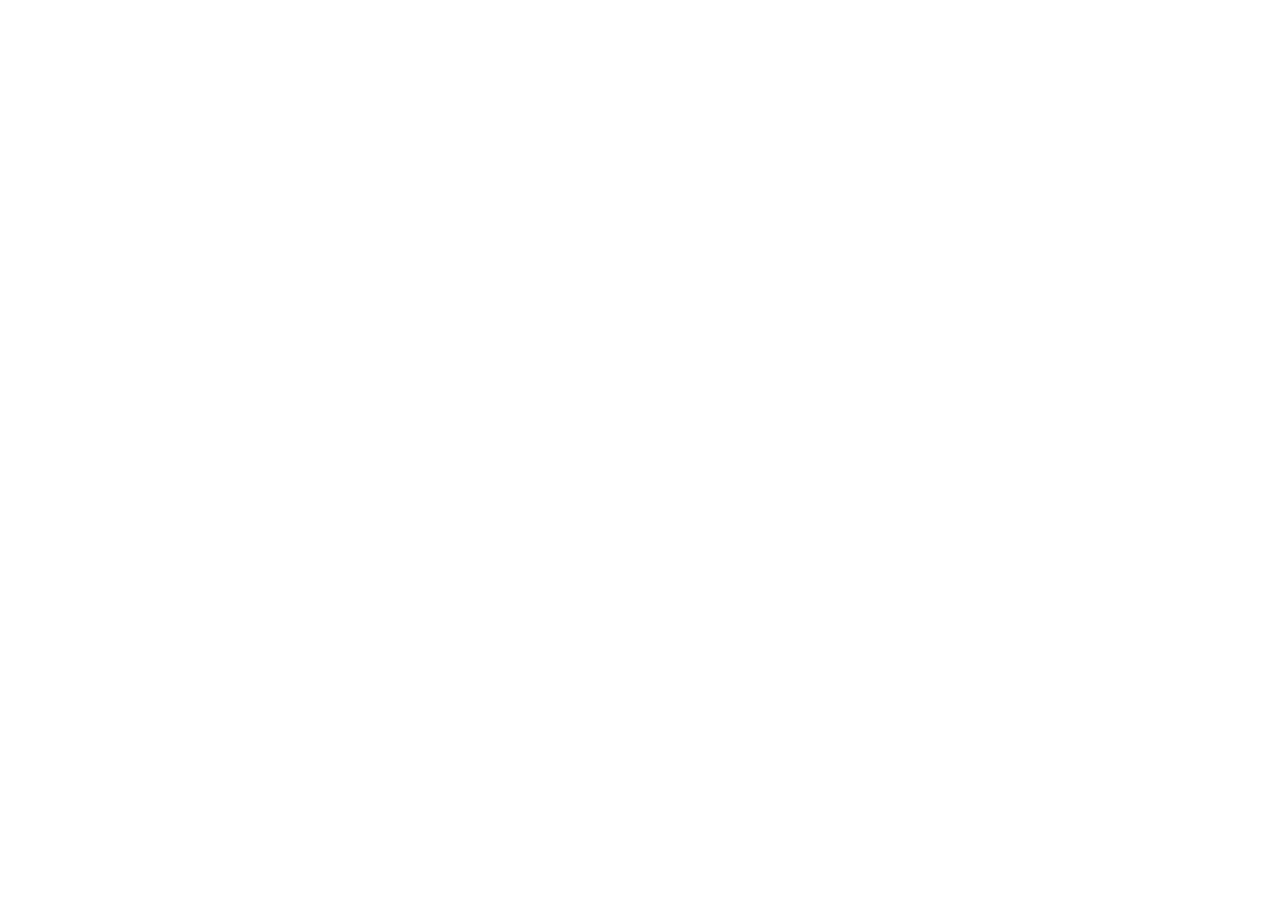
==== index.html @ e5e12758 "Add files via upload" ====
<!DOCTYPE html> <!-- Set your doctype, so the browser knows what coding language this is -->
<html lang="en"> <!-- tell the browser where the code is and what speaking language this is -->
  <head> <!-- Your document set up goes here -->
    <meta charset="UTF-8"> <!-- what character set are you using? -->
    <meta name="viewport" content="width=device-width, initial-scale=1.0"> <!-- setting up responsive design (see next week!) -->
    <title>183 Web Map</title> <!-- Call your map whatever title you want -->
    <link rel='stylesheet' href='https://api.mapbox.com/mapbox-gl-js/v3.15.0/mapbox-gl.css'>
<link rel="stylesheet" href="./style.css">
  </head> 
  <body> <!-- your page structure goes here -->
    <div id="map"></div>
    <script src='https://api.mapbox.com/mapbox-gl-js/v3.15.0/mapbox-gl.js'></script>
    <script src="./script.js"></script>
  </body>  
</html>
---- style.css ----
body {
  margin: 0;
  padding: 0;
}
#map {
  position: absolute;
  top: 0;
  bottom: 0;
  width: 100%;
}
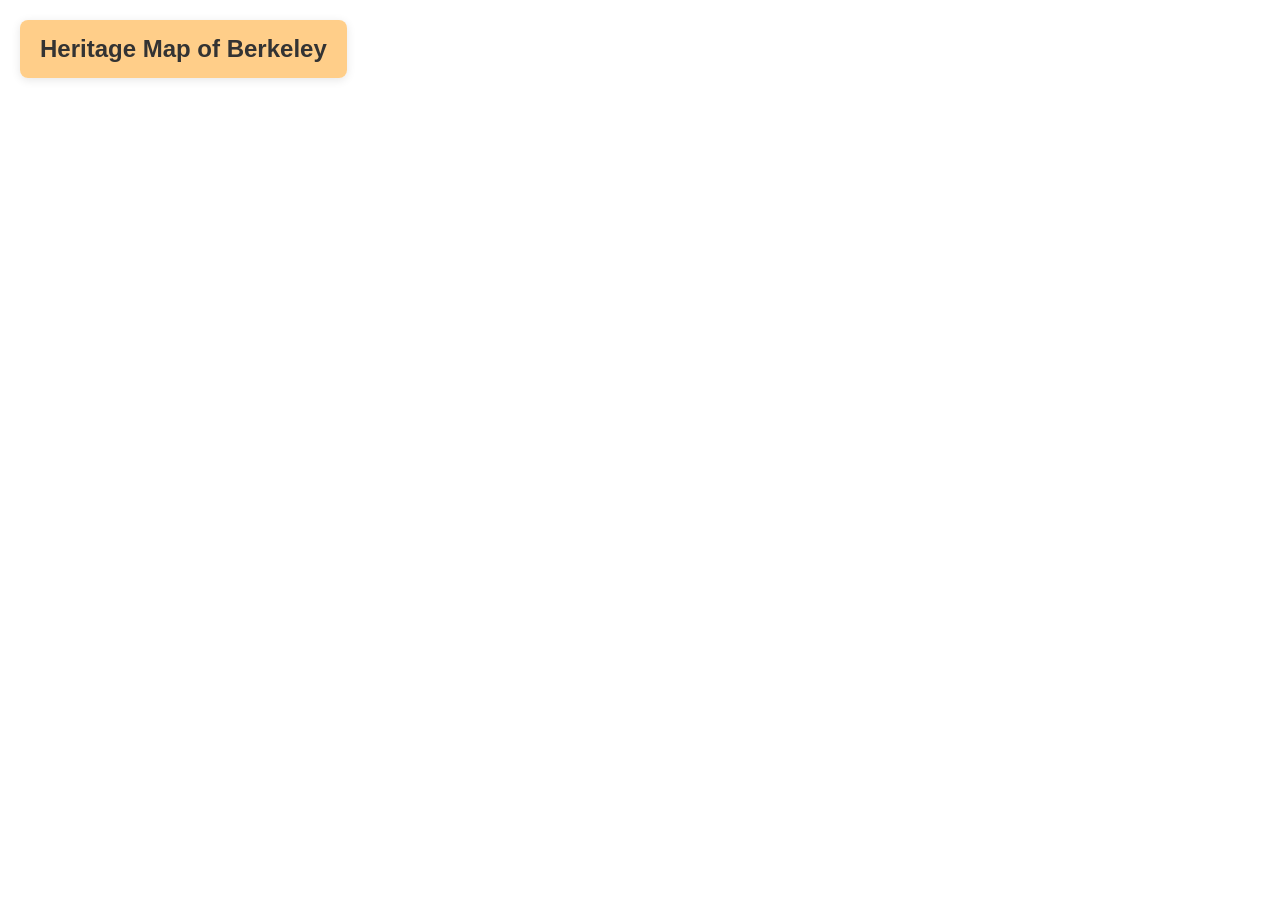
==== commit 14a511ad: "integrate basemap with historic site data" ====
--- a/index.html
+++ b/index.html
@@ -9,6 +9,7 @@
 <link rel="stylesheet" href="./style.css">
   </head> 
   <body> <!-- your page structure goes here -->
+    <h1> Heritage Map of Berkeley</h1>
     <div id="map"></div>
     <script src='https://api.mapbox.com/mapbox-gl-js/v3.15.0/mapbox-gl.js'></script>
     <script src="./script.js"></script>
--- a/style.css
+++ b/style.css
@@ -8,4 +8,19 @@
   top: 0;
   bottom: 0;
   width: 100%;
+}
+
+h1 {
+    position: absolute;
+    top: 20px;
+    left: 20px;
+    z-index: 1000;
+    background: rgba(255, 197, 116, 0.844);
+    padding: 15px 20px;
+    margin: 0;
+    border-radius: 8px;
+    box-shadow: 0 2px 10px rgba(0, 0, 0, 0.1);
+    font-family: Ubuntu, Arial, Helvetica, sans-serif;
+    font-size: 24px;
+    color: #333;
 }
